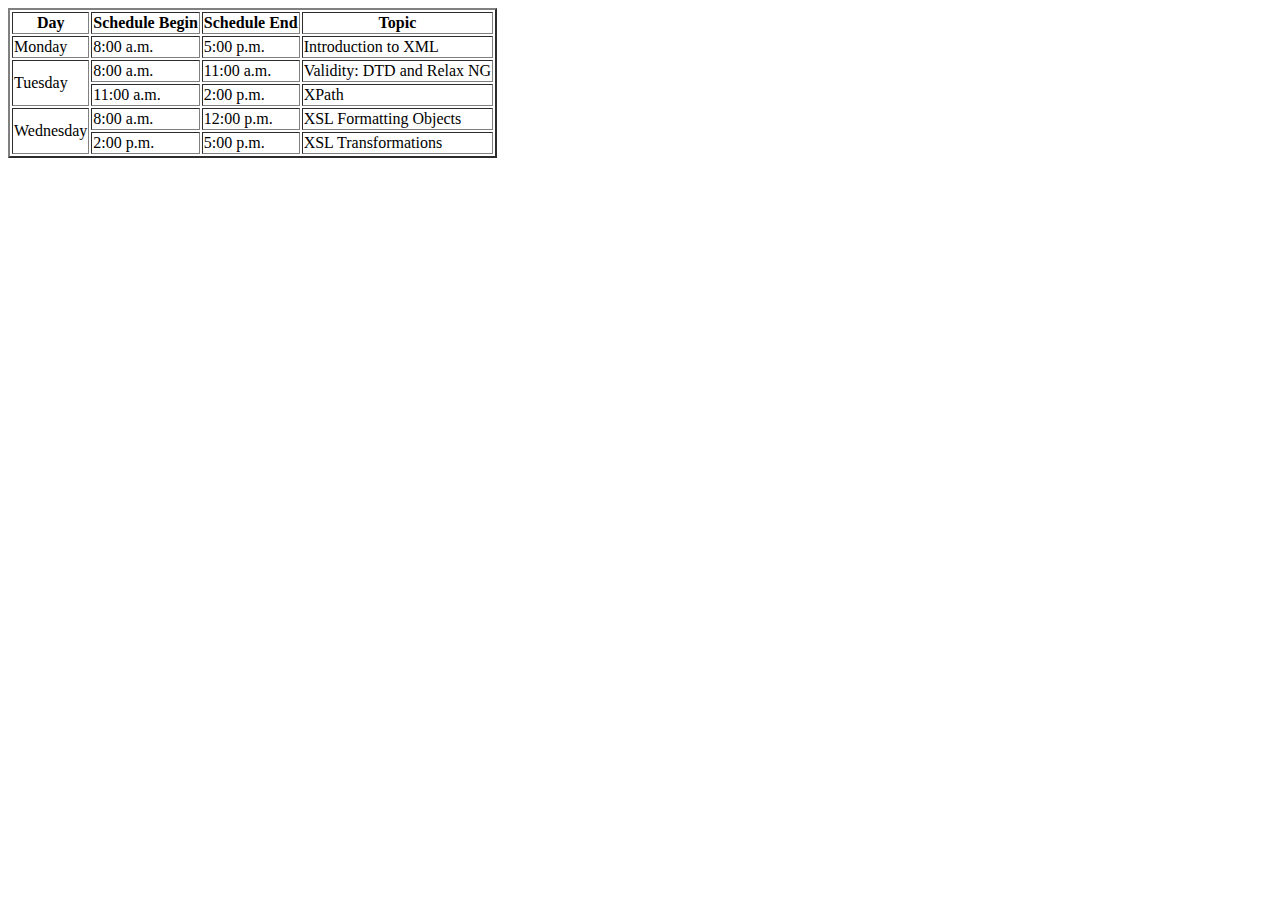
==== index.html @ 1060e1f0 "frontend" ====
<!-- <!DOCTYPE html>
<html lang="en">
<head>
    <meta charset="UTF-8">
    <meta name="viewport" content="width=device-width, initial-scale=1.0">
    <title>Document</title>
</head>
<body>
    
    <h1>This is my Heading tag </h1>

    <p>Lorem ipsum dolor sit amet consectetur adipisicing elit. Perspiciatis, quia modi officiis a cumque, dolor eum amet quasi unde, quam earum porro saepe quis necessitatibus fuga rem dicta. Incidunt quae ratione unde labore laudantium ipsam repellat adipisci harum consectetur, nulla placeat alias aperiam sit natus quibusdam corrupti consequuntur illo sed nemo error fuga suscipit. Eligendi iure in accusamus reiciendis cupiditate quidem qui labore quasi necessitatibus numquam aut quod similique, dignissimos eius illum cumque, vitae eveniet quos illo totam quibusdam autem voluptate. Aliquam maxime odit necessitatibus temporibus, voluptates velit quis ipsa laboriosam iste et sunt error eius animi assumenda exercitationem earum voluptas ab tenetur quasi odio ex quos vitae laborum reiciendis? Error voluptates quos nemo optio facere minus dolore, laborum ea? Iusto nihil harum tempora laborum assumenda animi. Nihil sequi quia quam maxime minus, ad alias fugiat nesciunt voluptate delectus et vitae ipsum nobis at numquam molestiae deleniti natus aliquam. Dignissimos id vel veritatis quam facilis! Voluptatum sequi perspiciatis officiis expedita iusto architecto perferendis, quidem nisi culpa asperiores, quos deleniti tenetur soluta a repellat. Placeat nam quas adipisci vitae quos ad numquam ut, rem repellat blanditiis temporibus fugit! Consequatur reiciendis velit debitis incidunt voluptates, quibusdam numquam sunt molestias, dolores corporis laborum fuga excepturi exercitationem, qui cumque ad expedita pariatur! Nobis ipsa sequi voluptatibus earum tempora laudantium omnis exercitationem recusandae, sit officiis esse voluptatum aliquid distinctio est neque porro a, labore quisquam eligendi totam accusamus aliquam. Vero alias officiis doloremque fugit, quo aperiam totam non voluptatum iusto debitis voluptatem nulla quisquam eveniet esse? Quisquam quidem doloremque veritatis totam eos sapiente, ipsam earum in, aperiam necessitatibus quae aspernatur, vitae placeat officia commodi. Odit in tempora expedita, consequatur, ut, ad voluptatibus modi iusto totam vero molestias delectus fuga nihil deleniti. Consequuntur laboriosam temporibus fugiat vero perspiciatis ab? Hic cupiditate molestiae cum dolor sit esse?</p>

    <h2><a href="https://www.apnacollege.in/start" target="_blank">This is my heading tag 2</a></h2>
    <p>Lorem ipsum dolor sit amet consectetur adipisicing elit. Perspiciatis, quia modi officiis a cumque, dolor eum amet quasi unde, quam earum porro saepe quis necessitatibus fuga rem dicta. Incidunt quae ratione unde labore laudantium ipsam repellat adipisci harum consectetur, nulla placeat alias aperiam sit natus quibusdam corrupti consequuntur illo sed nemo error fuga suscipit. Eligendi iure in accusamus reiciendis cupiditate quidem qui labore quasi necessitatibus numquam aut quod similique, dignissimos eius illum cumque, vitae eveniet quos illo totam quibusdam autem voluptate. Aliquam maxime odit necessitatibus temporibus, voluptates velit quis ipsa laboriosam iste et sunt error eius animi assumenda exercitationem earum voluptas ab tenetur quasi odio ex quos vitae laborum reiciendis? Error voluptates quos nemo optio facere minus dolore, laborum ea? Iusto nihil harum tempora laborum assumenda animi. Nihil sequi quia quam maxime minus, ad alias fugiat nesciunt voluptate delectus et vitae ipsum nobis at numquam molestiae deleniti natus aliquam. Dignissimos id vel veritatis quam facilis! Voluptatum sequi perspiciatis officiis expedita iusto architecto perferendis, quidem nisi culpa asperiores, quos deleniti tenetur soluta a repellat. Placeat nam quas adipisci vitae quos ad numquam ut, rem repellat blanditiis temporibus fugit! Consequatur reiciendis velit debitis incidunt voluptates, quibusdam numquam sunt molestias, dolores corporis laborum fuga excepturi exercitationem, qui cumque ad expedita pariatur! Nobis ipsa sequi voluptatibus earum tempora laudantium omnis exercitationem recusandae, sit officiis esse voluptatum aliquid distinctio est neque porro a, labore quisquam eligendi totam accusamus aliquam. Vero alias officiis doloremque fugit, quo aperiam totam non voluptatum iusto debitis voluptatem nulla quisquam eveniet esse? Quisquam quidem doloremque veritatis totam eos sapiente, ipsam earum in, aperiam necessitatibus quae aspernatur, vitae placeat officia commodi. Odit in tempora expedita, consequatur, ut, ad voluptatibus modi iusto totam vero molestias delectus fuga nihil deleniti. Consequuntur laboriosam temporibus fugiat vero perspiciatis ab? Hic cupiditate molestiae cum dolor sit esse?</p>

    <h3>This is my Heading tag 3 </h3>


    <h4>This is my Heading tag 4 </h4>

    <img src="https://th.bing.com/th/id/OIP.M3mq2RvSXN8wahwfH9HOkwAAAA?w=321&h=167&c=7&r=0&o=5&dpr=1.3&pid=1.7" alt="baaki haanma" width="1500" height="500">

    <video src="103434-662525884_small.mp4" controls loop width="1500" height="500"></video> 


    <table border="50">

        <tr>
            <th>S.no.</th>
            <th>Name</th>
            <th>Email</th>
            <th>City</th>
        </tr>

        <tr>
           <td>1</td>
           <td>ram</td>
           <td>jhdvn</td>
           <td>defe</td> 
        </tr>

        <tr>
            <td>2</td>
            <td>fder</td>
            <td>fddf</td>
            <td>fre</td> 
         </tr>

         <tr>
            <td>3</td>
            <td>efef</td>
            <td>ff</td>
            <td>fre</td> 
         </tr>

    </table>



</body>
</html> -->

<!DOCTYPE html>
<html lang="en">
<head>
    <meta charset="UTF-8">
    <meta name="viewport" content="width=device-width, initial-scale=1.0">
</head>
<body>
    <table border="2">
        <tr>
            <th>Day</th>
            <th>Schedule Begin</th>
            <th>Schedule End</th>
            <th>Topic</th>
        </tr>
        <tr>
            <td>Monday</td>
            <td>8:00 a.m.</td>
            <td>5:00 p.m.</td>
            <td>Introduction to XML</td>
        </tr>
        <tr>
            <td rowspan="2">Tuesday</td>
            <td>8:00 a.m.</td>
            <td>11:00 a.m.</td>
            <td>Validity: DTD and Relax NG</td>
        </tr>
        <tr>
            <td>11:00 a.m.</td>
            <td>2:00 p.m.</td>
            <td>XPath</td>
        </tr>
        <tr>
            <td rowspan="2">Wednesday</td>
            <td>8:00 a.m.</td>
            <td>12:00 p.m.</td>
            <td>XSL Formatting Objects</td>
        </tr>
        <tr>
            <td>2:00 p.m.</td>
            <td>5:00 p.m.</td>
            <td>XSL Transformations</td>
        </tr>
    </table>
</body>
</html>
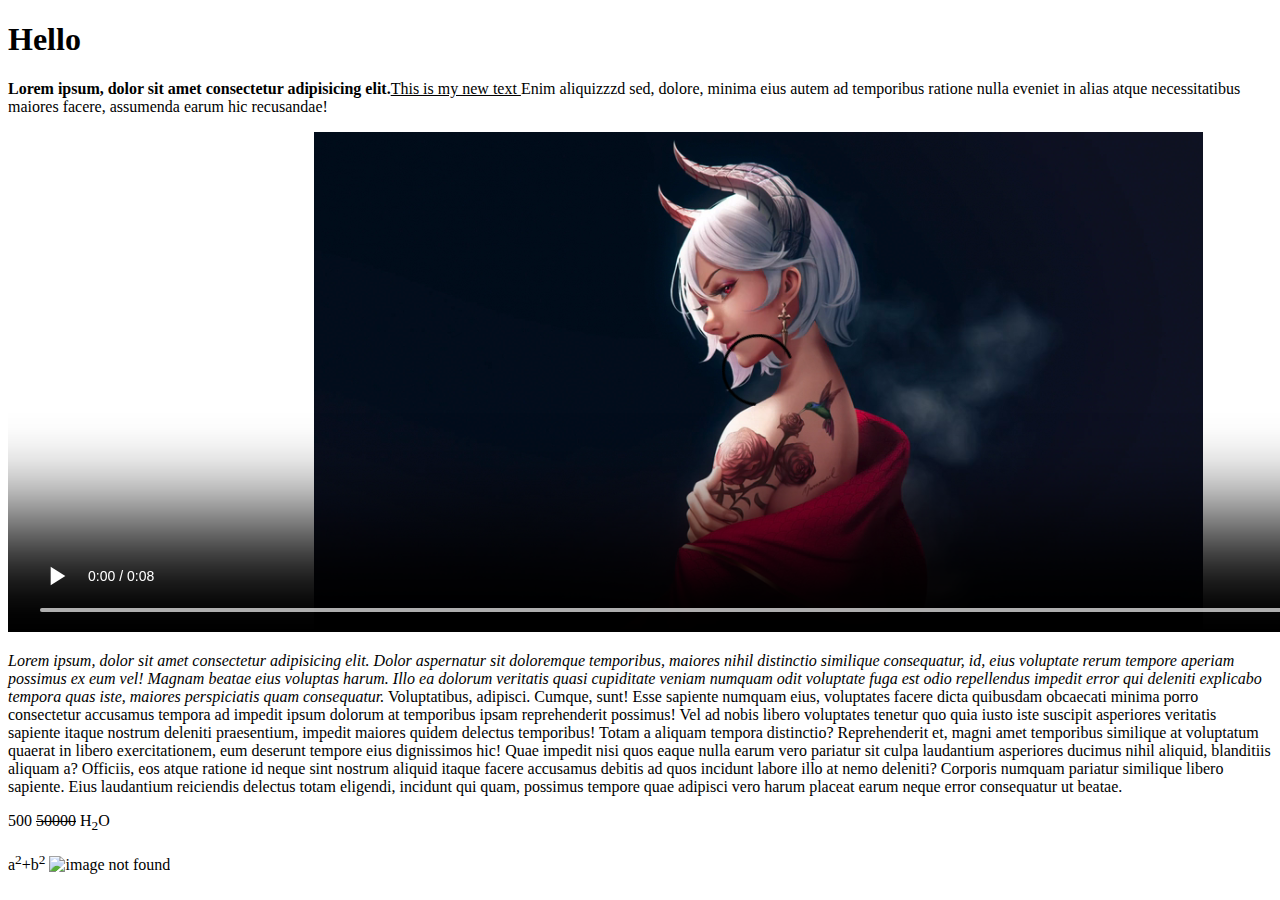
==== commit 6aed022b: "Update" ====
--- a/index.html
+++ b/index.html
@@ -1,7 +1,7 @@
-<!-- <!DOCTYPE html>
-<html lang="en">
+<!-- <!DOCTYPE html>  html 5
+<html lang="en">  root element
 <head>
-    <meta charset="UTF-8">
+    <meta charset="UTF-8">  meta information
     <meta name="viewport" content="width=device-width, initial-scale=1.0">
     <title>Document</title>
 </head>
@@ -61,48 +61,41 @@
 </body>
 </html> -->
 
+
 <!DOCTYPE html>
 <html lang="en">
 <head>
     <meta charset="UTF-8">
     <meta name="viewport" content="width=device-width, initial-scale=1.0">
+    <title>Document</title>
 </head>
 <body>
-    <table border="2">
-        <tr>
-            <th>Day</th>
-            <th>Schedule Begin</th>
-            <th>Schedule End</th>
-            <th>Topic</th>
-        </tr>
-        <tr>
-            <td>Monday</td>
-            <td>8:00 a.m.</td>
-            <td>5:00 p.m.</td>
-            <td>Introduction to XML</td>
-        </tr>
-        <tr>
-            <td rowspan="2">Tuesday</td>
-            <td>8:00 a.m.</td>
-            <td>11:00 a.m.</td>
-            <td>Validity: DTD and Relax NG</td>
-        </tr>
-        <tr>
-            <td>11:00 a.m.</td>
-            <td>2:00 p.m.</td>
-            <td>XPath</td>
-        </tr>
-        <tr>
-            <td rowspan="2">Wednesday</td>
-            <td>8:00 a.m.</td>
-            <td>12:00 p.m.</td>
-            <td>XSL Formatting Objects</td>
-        </tr>
-        <tr>
-            <td>2:00 p.m.</td>
-            <td>5:00 p.m.</td>
-            <td>XSL Transformations</td>
-        </tr>
-    </table>
+<!-- 
+    <h1>This is my h1 tag</h1>
+    <h2>This is my h2 tag</h2>
+    <h3>This is my h3 tag</h3>
+    <h4>This is my h4 tag</h4>
+    <h5>This is my h5 tag</h5>
+    <h6>This is my h6 tag</h6> -->
+
+    <h1>Hello </h1>
+    <p><b>Lorem ipsum, dolor sit amet consectetur adipisicing elit.</b><ins>This is my new text </ins> Enim aliquizzzd sed, dolore, minima eius autem ad temporibus ratione nulla eveniet in alias atque necessitatibus maiores facere, assumenda earum hic recusandae!</p> 
+    
+    
+    <video src="103434-662525884_small.mp4" controls loop width="1500" height="500"></video> 
+
+
+    <p><i>Lorem ipsum, dolor sit amet consectetur adipisicing elit. Dolor aspernatur sit doloremque temporibus, maiores nihil distinctio similique consequatur, id, eius voluptate rerum tempore aperiam possimus ex eum vel! Magnam beatae eius voluptas harum. Illo ea dolorum veritatis quasi cupiditate veniam numquam odit voluptate fuga est odio repellendus impedit error qui deleniti explicabo tempora quas iste, maiores perspiciatis quam consequatur.</i> Voluptatibus, adipisci. Cumque, sunt! Esse sapiente numquam eius, voluptates facere dicta quibusdam obcaecati minima porro consectetur accusamus tempora ad impedit ipsum dolorum at temporibus ipsam reprehenderit possimus! Vel ad nobis libero voluptates tenetur quo quia iusto iste suscipit asperiores veritatis sapiente itaque nostrum deleniti praesentium, impedit maiores quidem delectus temporibus! Totam a aliquam tempora distinctio? Reprehenderit et, magni amet temporibus similique at voluptatum quaerat in libero exercitationem, eum deserunt tempore eius dignissimos hic! Quae impedit nisi quos eaque nulla earum vero pariatur sit culpa laudantium asperiores ducimus nihil aliquid, blanditiis aliquam a? Officiis, eos atque ratione id neque sint nostrum aliquid itaque facere accusamus debitis ad quos incidunt labore illo at nemo deleniti? Corporis numquam pariatur similique libero sapiente. Eius laudantium reiciendis delectus totam eligendi, incidunt qui quam, possimus tempore quae adipisci vero harum placeat earum neque error consequatur ut beatae.</p>
+
+    500 <del>50000</del>
+
+    H<sub>2</sub>O<br><br>
+
+
+    a<sup>2</sup>+b<sup>2</sup>
+
+    <img src="https://th.bing.com/th/id/OIP.TmynbNJEa9ThIDmZr5CZBwHaGt?w=202&h=183&c=7&r=0&o=5&dpr=1.3&pid=1.7" alt="image not found" width="500">
+
+    <audio src=""></audio>
 </body>
 </html>
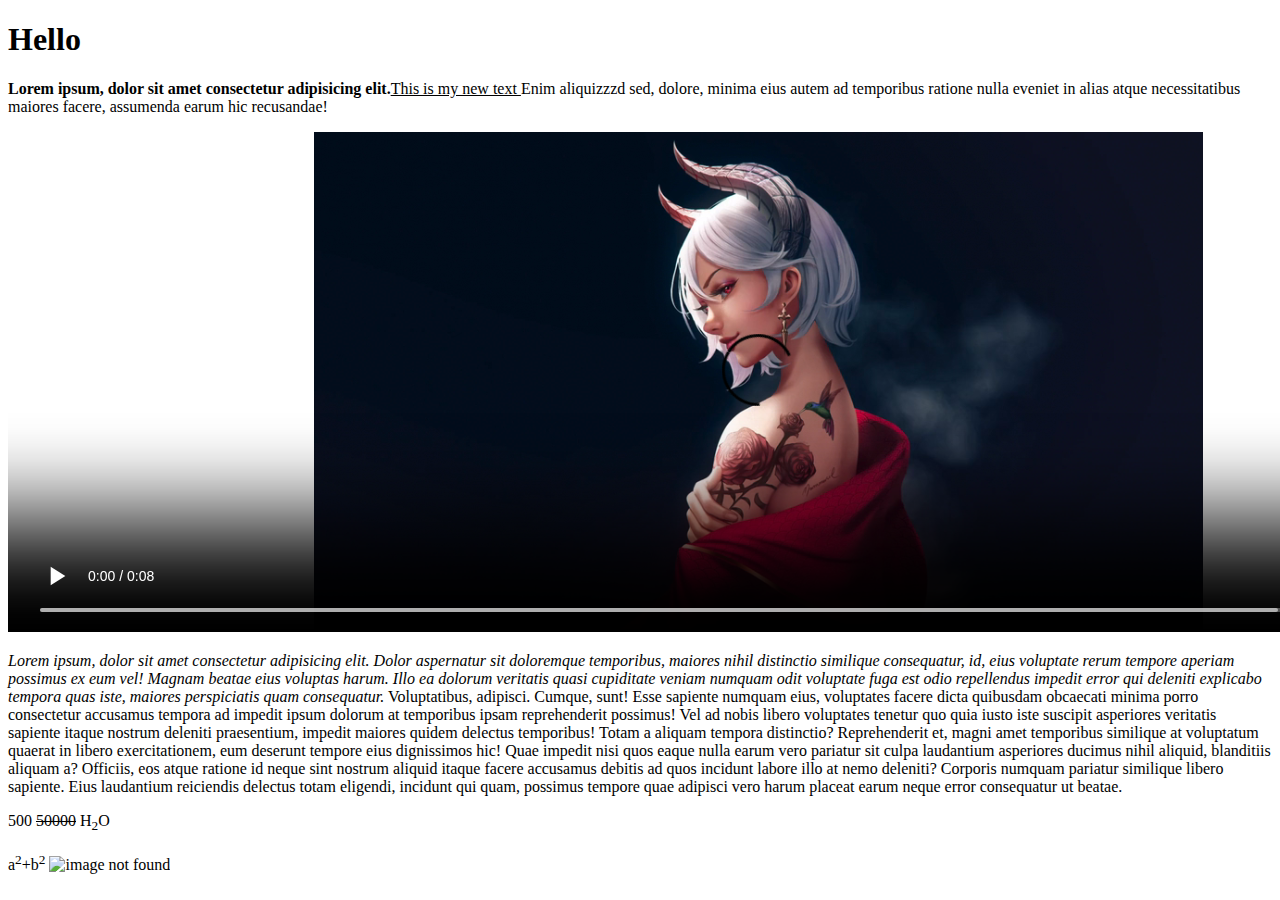
==== commit 80badd31: "work at html" ====
--- a/index.html
+++ b/index.html
@@ -94,7 +94,64 @@
 
     a<sup>2</sup>+b<sup>2</sup>
 
+
+
+
+
+
+
+
+
+
+
+
+
+
+
+
+
+
+
+
     <img src="https://th.bing.com/th/id/OIP.TmynbNJEa9ThIDmZr5CZBwHaGt?w=202&h=183&c=7&r=0&o=5&dpr=1.3&pid=1.7" alt="image not found" width="500">
+
+
+
+
+
+
+
+
+
+
+
+
+
+
+
+
+
+
+
+
+
+
+
+
+    
+
+
+
+
+
+
+
+
+
+
+
+
+
 
     <audio src=""></audio>
 </body>
